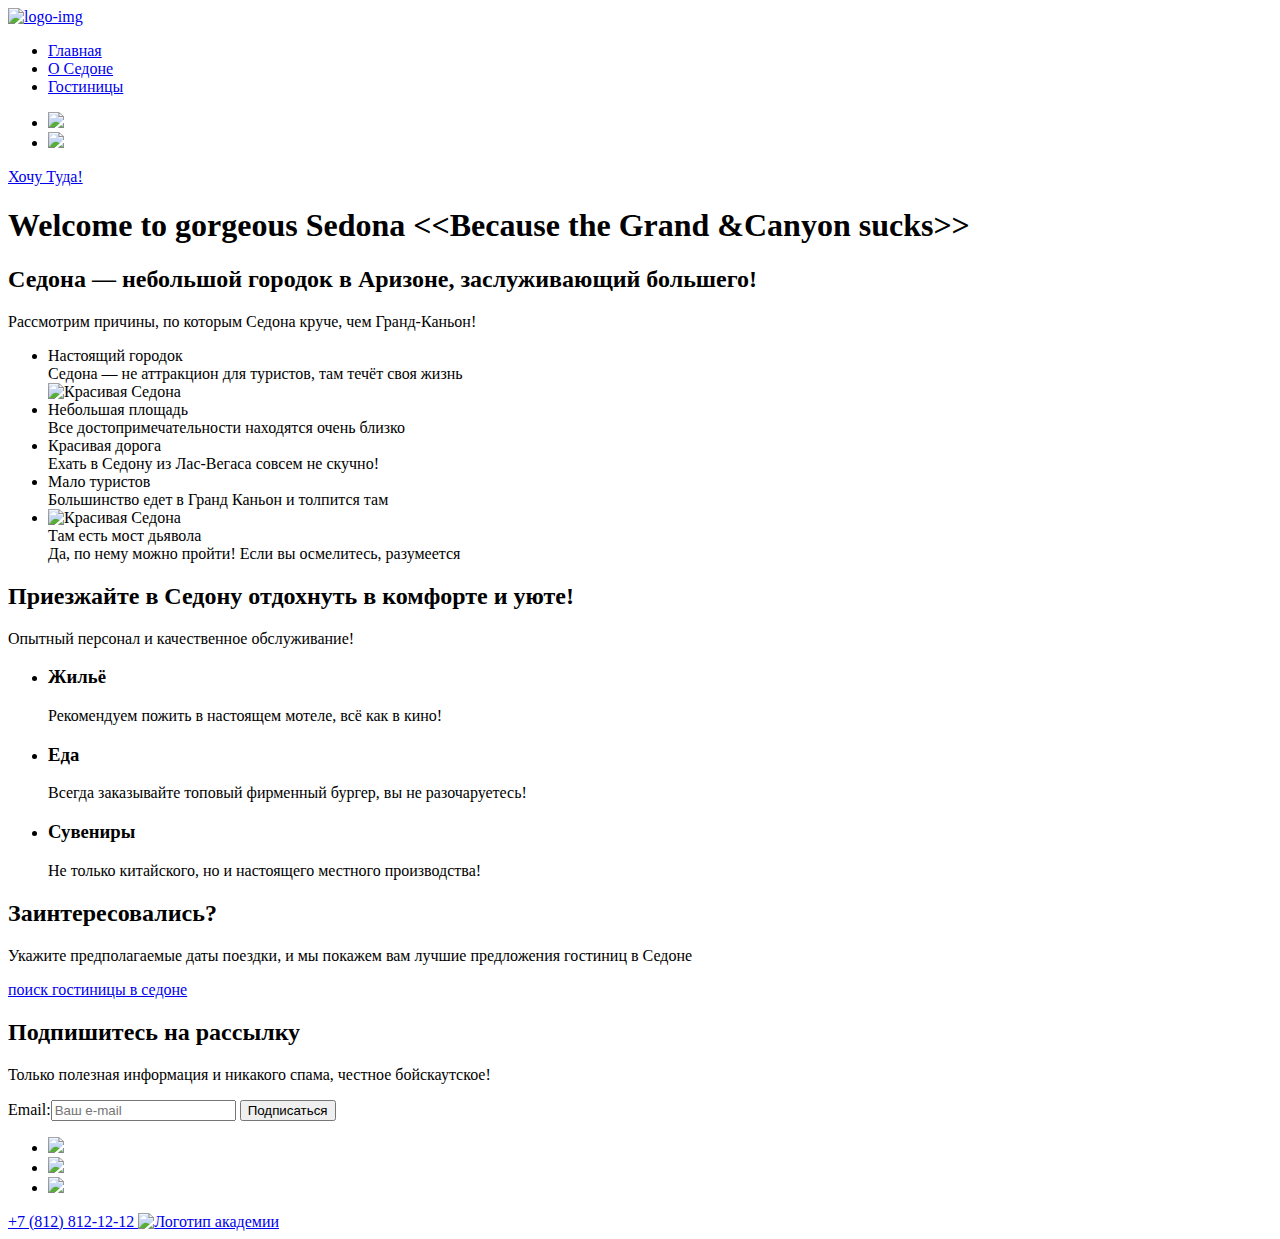
==== 3/index.html @ ccfaa91e ":heavy_check_mark: Сборка #3" ====
<!DOCTYPE html>
<html lang="ru">
  <head>
    <meta charset="utf-8">
    <title>HTML Academy: Седона</title>
    <base href="https://htmlacademy-htmlcss.github.io/2286597-sedona-36/3/">
</head>
  <body>
    <header class="page-header">
      <a href="#" class="logo">
        <img src="#" alt="logo-img">
      </a>
      <nav class="navigation">
        <ul class="navigation-list">
          <li class="navigation-item">
            <a href="#" class="navigation-link">Главная</a>
          </li>
          <li class="navigation-item">
            <a href="about.html" class="navigation-link">О Седоне</a>
          </li>
          <li class="navigation-item">
            <a href="catalog.html" class="navigation-link">Гостиницы</a>
          </li>
        </ul>
      </nav>
      <ul>
        <li class="navigation-item navigation-user">
          <a href="#" class="navigation-link">
            <img src="#" class="navigation-pic-search">
          </a>
        </li>
        <li class="navigation-item">
          <a href="#" class="navigation-link">
            <img src="#" class="navigation-pic-likes">
          </a>
        </li>
      </ul>
      <a href="#" class="navigation-link">Хочу Туда!
      </a>
    </header>
    <main class="main-index">
      <h1 class="hero">Welcome to gorgeous Sedona &lt;&lt;Because the Grand &Canyon sucks&gt;&gt;</h1>
      <h2>
        Седона — небольшой городок в Аризоне, заслуживающий большего!
      </h2>
        <p>Рассмотрим причины, по которым Седона круче, чем Гранд-Каньон!</p>
        <section class="advantages">
          <ul>
            <li>
              <div class="advantages-title ">
                Настоящий городок
              </div>
              <div class="advantages-description ">
                Седона — не аттракцион для туристов, там течёт своя жизнь
              </div>
              <div>
                <img src="#" class="advantages-picture" alt="Красивая Седона">
              </div>
            </li>
            <li>
              <div class="advantages-title ">
                Небольшая площадь
              </div>
              <div class="advantages-description ">
                Все достопримечательности находятся очень близко
              </div>
            </li>
            <li>
              <div class="advantages-title ">
                Красивая дорога
              </div>
              <div class="advantages-description ">
                Ехать в Седону из Лас-Вегаса совсем не скучно!
              </div>
            </li>
            <li>
              <div class="advantages-title ">
                Мало туристов
              </div>
              <div class="advantages-description ">
                Большинство едет в Гранд Каньон и толпится там
              </div>
            </li>
            <li>
              <div class="advantages-picture">
                <img src="#" class="advantages-pic" alt="Красивая Седона">
              </div>
              <div class="advantages-title ">
                Там есть мост дьявола
              </div>
              <div class="advantages-description ">
                Да, по нему можно пройти! Если вы осмелитесь, разумеется
              </div>
            </li>
          </ul>
        </section>
    <h2 class="advice">Приезжайте в Седону отдохнуть в комфорте и уюте!</h2>
    <p class="advice-description">Опытный персонал и качественное обслуживание!</p>
    <section class="conditions">
      <ul class="condition-list">
        <li class="condition-item">
          <h3 class="condition">Жильё</h3>
          <p class="condition-description">Рекомендуем пожить в настоящем мотеле,
            всё как в кино!
          </p>
        </li>
        <li class="condition-item">
          <h3 class="condition">Еда</h3>
          <p class="condition-description">Всегда заказывайте
            топовый фирменный бургер, вы не разочаруетесь!
          </p>
        </li>
        <li class="condition-item">
          <h3 class="condition">Сувениры</h3>
          <p class="condition-description">Не только китайского,
            но и настоящего местного производства!
          </p>
        </li>
      </ul>
    </section>
      <section>
      <h2 class="offer">Заинтересовались?</h2>
      <p class="offer-description">
        Укажите предполагаемые даты поездки, и мы покажем вам лучшие предложения гостиниц в Седоне
      </p>
      <a href="#" class="offer-button">поиск гостиницы в седоне</a>
      <h2 class="newsletter">Подпишитесь на рассылку</h2>
      <p class="newsletter-list-description">
        Только полезная информация и никакого спама, честное бойскаутское!
      </p>
      <form class="newsletter-form" action="№" method="post">
        <label>
          Email:<input class="filed" placeholder="Ваш e-mail" type="email">
        </label>
        <button class="newsletter-button" type="submit">
          <span class="newsletter-span">Подписаться</span>
        </button>
      </form>
      </section>
    </main>
    <footer>
        <ul class="footter-list">
          <li class="footer-item">
            <a class="button" href="https://vk.com/htmlacademy">
              <img src="#" class="footer-pic-vk">
            </a>
          </li>
          <li class="footer-item">
            <a class="button" href="https://t.me/htmlacademy">
              <img src="#" class="footer-pic-tg">
            </a>
          </li>
          <li class="footer-item">
            <a class="button" href="https://www.youtube.com/user/htmlacademyru">
              <img src="#" class="footer-pic-youtube">
            </a>
          </li>
      </ul>
        <a href="tel:+78128121212" class="footer-contact-number">
          +7 (812) 812-12-12
        </a>
        <a class="footer-logo-link-" href="https://htmlacademy.ru/">
          <img src="#" alt="Логотип академии" class="footer-logo">
        </a>
    </footer>
  </body>

</html>
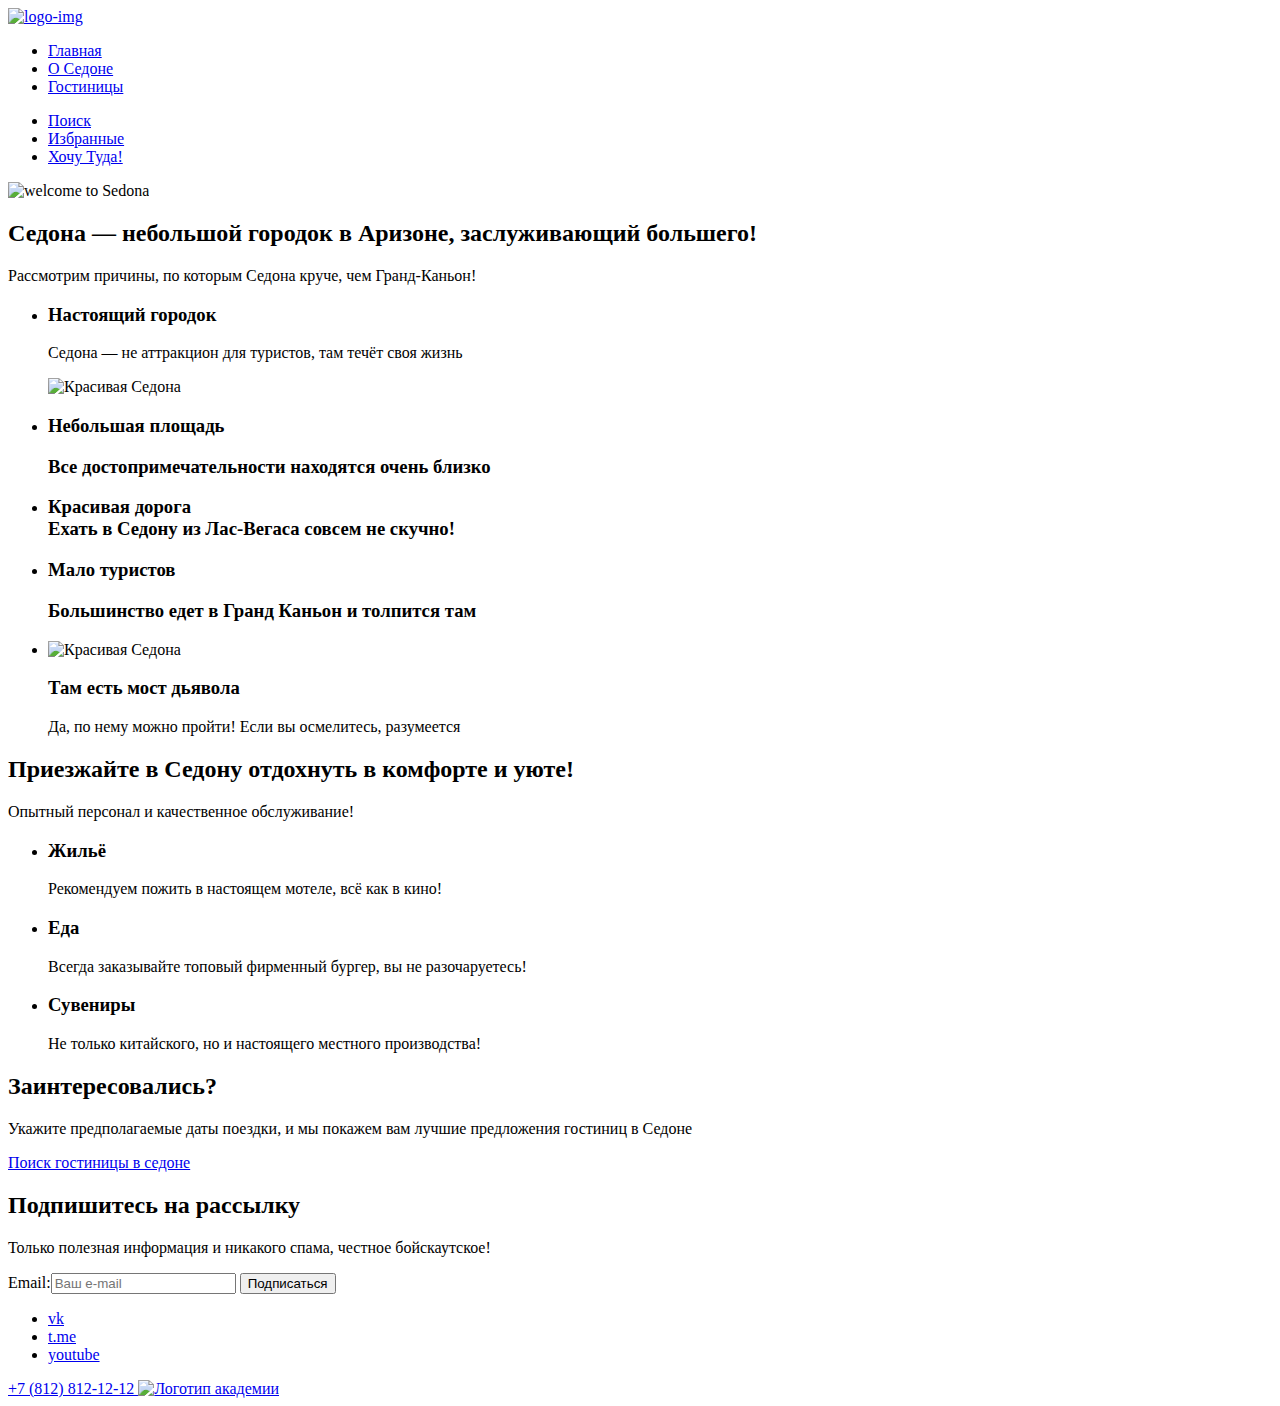
==== commit ccbcef85: ":heavy_check_mark: Сборка #3" ====
--- a/3/index.html
+++ b/3/index.html
@@ -23,145 +23,178 @@
           </li>
         </ul>
       </nav>
-      <ul>
-        <li class="navigation-item navigation-user">
-          <a href="#" class="navigation-link">
-            <img src="#" class="navigation-pic-search">
-          </a>
-        </li>
-        <li class="navigation-item">
-          <a href="#" class="navigation-link">
-            <img src="#" class="navigation-pic-likes">
+      <ul class="user">
+        <li class="user-item">
+          <a href="#" class="user-link">
+            <span class="visually-hidden">
+              Поиск
+            </span>
+          </a>
+        </li>
+        <li class="user-item">
+          <a href="#" class="user-link">
+            <span class="visually-hidden">
+              Избранные
+            </span>
+          </a>
+        </li>
+        <li>
+          <a href="#" class="user-link">
+            Хочу Туда!
           </a>
         </li>
       </ul>
-      <a href="#" class="navigation-link">Хочу Туда!
-      </a>
     </header>
     <main class="main-index">
-      <h1 class="hero">Welcome to gorgeous Sedona &lt;&lt;Because the Grand &Canyon sucks&gt;&gt;</h1>
+      <img src="#" class="Sedona-pic" alt="welcome to Sedona">
       <h2>
         Седона — небольшой городок в Аризоне, заслуживающий большего!
       </h2>
-        <p>Рассмотрим причины, по которым Седона круче, чем Гранд-Каньон!</p>
+        <p>
+          Рассмотрим причины, по которым Седона круче, чем Гранд-Каньон!
+        </p>
         <section class="advantages">
           <ul>
             <li>
               <div class="advantages-title ">
-                Настоящий городок
-              </div>
-              <div class="advantages-description ">
-                Седона — не аттракцион для туристов, там течёт своя жизнь
-              </div>
+                <h3>
+                  Настоящий городок
+                </h3>
+                <p class="advantages-description ">
+                  Седона — не аттракцион для туристов, там течёт своя жизнь
+                </p>
+              <div>
               <div>
                 <img src="#" class="advantages-picture" alt="Красивая Седона">
               </div>
             </li>
             <li>
-              <div class="advantages-title ">
+              <h3 class="advantages-title ">
                 Небольшая площадь
-              </div>
-              <div class="advantages-description ">
+              </h3>
+              <h3 class="advantages-description ">
                 Все достопримечательности находятся очень близко
-              </div>
-            </li>
-            <li>
-              <div class="advantages-title ">
+              </h3>
+            </li>
+            <li>
+              <h3 class="advantages-title ">
                 Красивая дорога
               </div>
               <div class="advantages-description ">
                 Ехать в Седону из Лас-Вегаса совсем не скучно!
-              </div>
-            </li>
-            <li>
-              <div class="advantages-title ">
+              </h3>
+            </li>
+            <li>
+              <h3 class="advantages-title ">
                 Мало туристов
-              </div>
-              <div class="advantages-description ">
+              </h3>
+              <h3 class="advantages-description ">
                 Большинство едет в Гранд Каньон и толпится там
-              </div>
+              </h3>
             </li>
             <li>
               <div class="advantages-picture">
                 <img src="#" class="advantages-pic" alt="Красивая Седона">
               </div>
               <div class="advantages-title ">
-                Там есть мост дьявола
-              </div>
-              <div class="advantages-description ">
-                Да, по нему можно пройти! Если вы осмелитесь, разумеется
+                <h3>
+                  Там есть мост дьявола
+                </h3>
+                <p class="advantages-description ">
+                  Да, по нему можно пройти! Если вы осмелитесь, разумеется
+                </p>
               </div>
             </li>
           </ul>
         </section>
-    <h2 class="advice">Приезжайте в Седону отдохнуть в комфорте и уюте!</h2>
-    <p class="advice-description">Опытный персонал и качественное обслуживание!</p>
-    <section class="conditions">
-      <ul class="condition-list">
-        <li class="condition-item">
-          <h3 class="condition">Жильё</h3>
-          <p class="condition-description">Рекомендуем пожить в настоящем мотеле,
-            всё как в кино!
-          </p>
-        </li>
-        <li class="condition-item">
-          <h3 class="condition">Еда</h3>
-          <p class="condition-description">Всегда заказывайте
-            топовый фирменный бургер, вы не разочаруетесь!
-          </p>
-        </li>
-        <li class="condition-item">
-          <h3 class="condition">Сувениры</h3>
-          <p class="condition-description">Не только китайского,
-            но и настоящего местного производства!
-          </p>
-        </li>
-      </ul>
-    </section>
-      <section>
-      <h2 class="offer">Заинтересовались?</h2>
-      <p class="offer-description">
-        Укажите предполагаемые даты поездки, и мы покажем вам лучшие предложения гостиниц в Седоне
-      </p>
-      <a href="#" class="offer-button">поиск гостиницы в седоне</a>
-      <h2 class="newsletter">Подпишитесь на рассылку</h2>
-      <p class="newsletter-list-description">
-        Только полезная информация и никакого спама, честное бойскаутское!
-      </p>
-      <form class="newsletter-form" action="№" method="post">
-        <label>
-          Email:<input class="filed" placeholder="Ваш e-mail" type="email">
-        </label>
-        <button class="newsletter-button" type="submit">
-          <span class="newsletter-span">Подписаться</span>
-        </button>
-      </form>
+      <section class="conditions">
+        <h2 class="advice">
+          Приезжайте в Седону отдохнуть в комфорте и уюте!
+        </h2>
+        <p class="advice-description">
+          Опытный персонал и качественное обслуживание!
+        </p>
+        <ul class="condition-list">
+          <li class="condition-item">
+            <h3 class="condition">Жильё</h3>
+            <p class="condition-description">Рекомендуем пожить в настоящем мотеле,
+              всё как в кино!
+            </p>
+          </li>
+          <li class="condition-item">
+            <h3 class="condition">Еда</h3>
+            <p class="condition-description">Всегда заказывайте
+              топовый фирменный бургер, вы не разочаруетесь!
+            </p>
+          </li>
+          <li class="condition-item">
+            <h3 class="condition">Сувениры</h3>
+            <p class="condition-description">Не только китайского,
+              но и настоящего местного производства!
+            </p>
+          </li>
+        </ul>
+      </section>
+      <section class="offer">
+        <h2 class="offer-title">
+          Заинтересовались?
+        </h2>
+        <p class="offer-description">
+          Укажите предполагаемые даты поездки, и мы покажем вам лучшие предложения гостиниц в Седоне
+        </p>
+        <a href="#" class="offer-button">
+          Поиск гостиницы в седоне
+        </a>
       </section>
     </main>
+      <section>
+        <h2 class="newsletter">
+          Подпишитесь на рассылку
+        </h2>
+        <p class="newsletter-list-description">
+          Только полезная информация и никакого спама, честное бойскаутское!
+        </p>
+        <form class="newsletter-form" action="№" method="post">
+          <label>
+            Email:<input class="filed" placeholder="Ваш e-mail" type="email">
+          </label>
+          <button class="newsletter-button" type="submit">
+            <span class="newsletter-span">
+              Подписаться
+            </span>
+          </button>
+        </form>
+      </section>
     <footer>
-        <ul class="footter-list">
-          <li class="footer-item">
-            <a class="button" href="https://vk.com/htmlacademy">
-              <img src="#" class="footer-pic-vk">
-            </a>
-          </li>
-          <li class="footer-item">
-            <a class="button" href="https://t.me/htmlacademy">
-              <img src="#" class="footer-pic-tg">
-            </a>
-          </li>
-          <li class="footer-item">
-            <a class="button" href="https://www.youtube.com/user/htmlacademyru">
-              <img src="#" class="footer-pic-youtube">
-            </a>
-          </li>
+      <ul class="footter-list">
+        <li class="footer-item">
+          <a class="button" href="https://vk.com/htmlacademy">
+            <span class="visually-hidden">
+              vk
+            </span>
+          </a>
+        </li>
+        <li class="footer-item">
+          <a class="button" href="https://t.me/htmlacademy">
+            <span class="visually-hidden">
+              t.me
+            </span>
+          </a>
+        </li>
+        <li class="footer-item">
+          <a class="button" href="https://www.youtube.com/user/htmlacademyru">
+            <span class="visually-hidden">
+              youtube
+            </span>
+          </a>
+        </li>
       </ul>
-        <a href="tel:+78128121212" class="footer-contact-number">
-          +7 (812) 812-12-12
-        </a>
-        <a class="footer-logo-link-" href="https://htmlacademy.ru/">
-          <img src="#" alt="Логотип академии" class="footer-logo">
-        </a>
+      <a href="tel:+78128121212" class="footer-contact-number">
+        +7 (812) 812-12-12
+      </a>
+      <a class="footer-logo-link-" href="https://htmlacademy.ru/">
+        <img src="#" alt="Логотип академии" class="footer-logo">
+      </a>
     </footer>
   </body>
 
